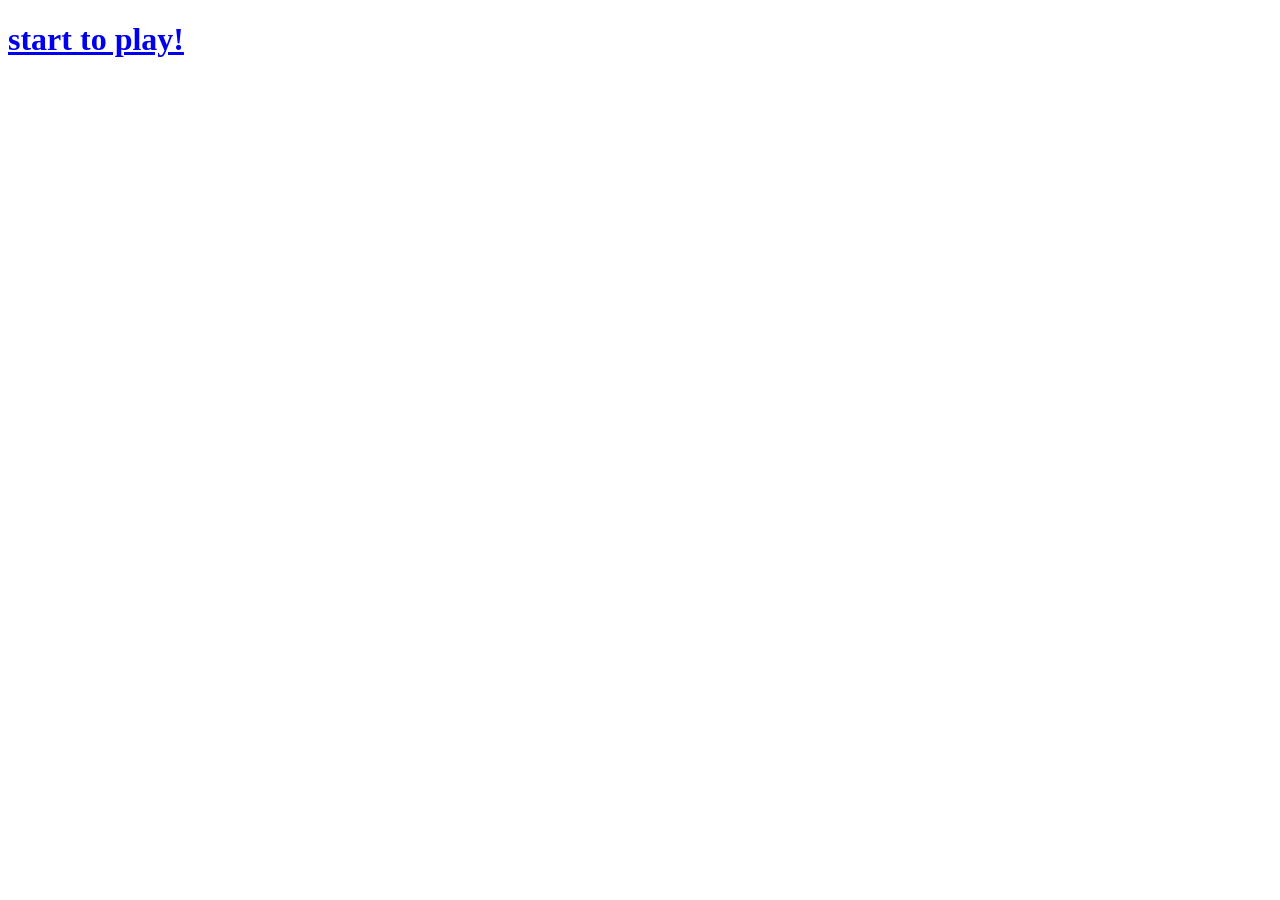
==== index.html @ f8976ab7 "added basic link from root folder" ====
<!DOCTYPE html>
<html lang="en">
<head>
    <meta charset="UTF-8">
    <meta name="viewport" content="width=device-width, initial-scale=1.0">
    <title>Document</title>
</head>
<body>
    
        <h1><a href="/Example/index.html">start to play!</a></h1>
</body>
</html>
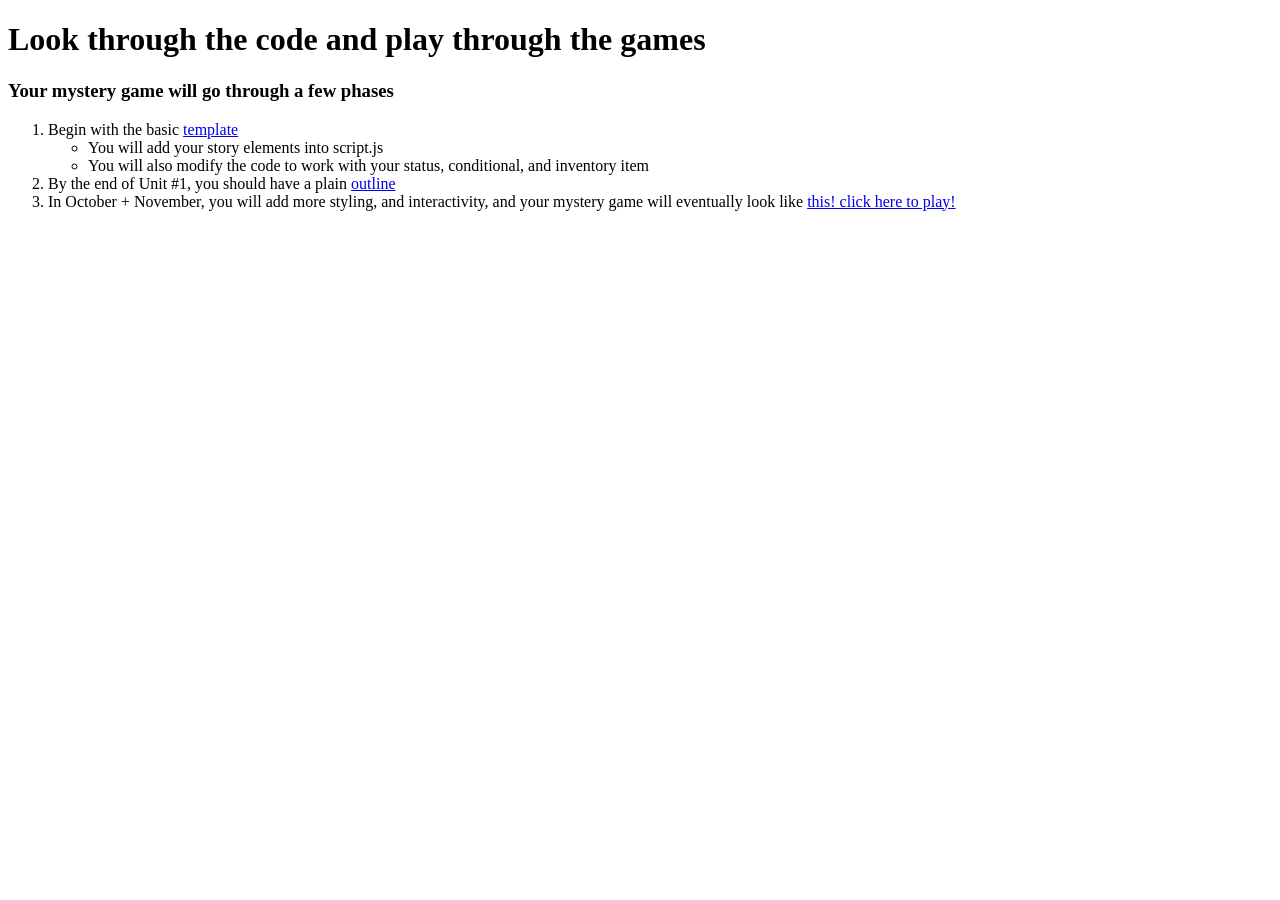
==== commit ff1cc045: "updating main index + nav bar on starter code" ====
--- a/index.html
+++ b/index.html
@@ -6,7 +6,19 @@
     <title>Document</title>
 </head>
 <body>
+    <h1>Look through the code and play through the games</h1>
     
-        <h1><a href="/Example/index.html">start to play!</a></h1>
+    <h3>Your mystery game will go through a few phases</h3>
+    
+    <ol>
+        <li>Begin with the basic <a href="/StarterCode/index.html">template</a> </li>
+        <ul>
+            <li>You will add your story elements into script.js</li>
+            <li>You will also modify the code to work with your status, conditional, and inventory item</li>
+        </ul>
+        <li>By the end of Unit #1, you should have a plain <a href="/OutlineVersion/index.html">outline</a></li>
+        <li>In October + November, you will add more styling, and interactivity, and your mystery game will eventually look like <a href="Example/index.html">this! click here to play!</a></li>
+    </ol>
+
 </body>
 </html>
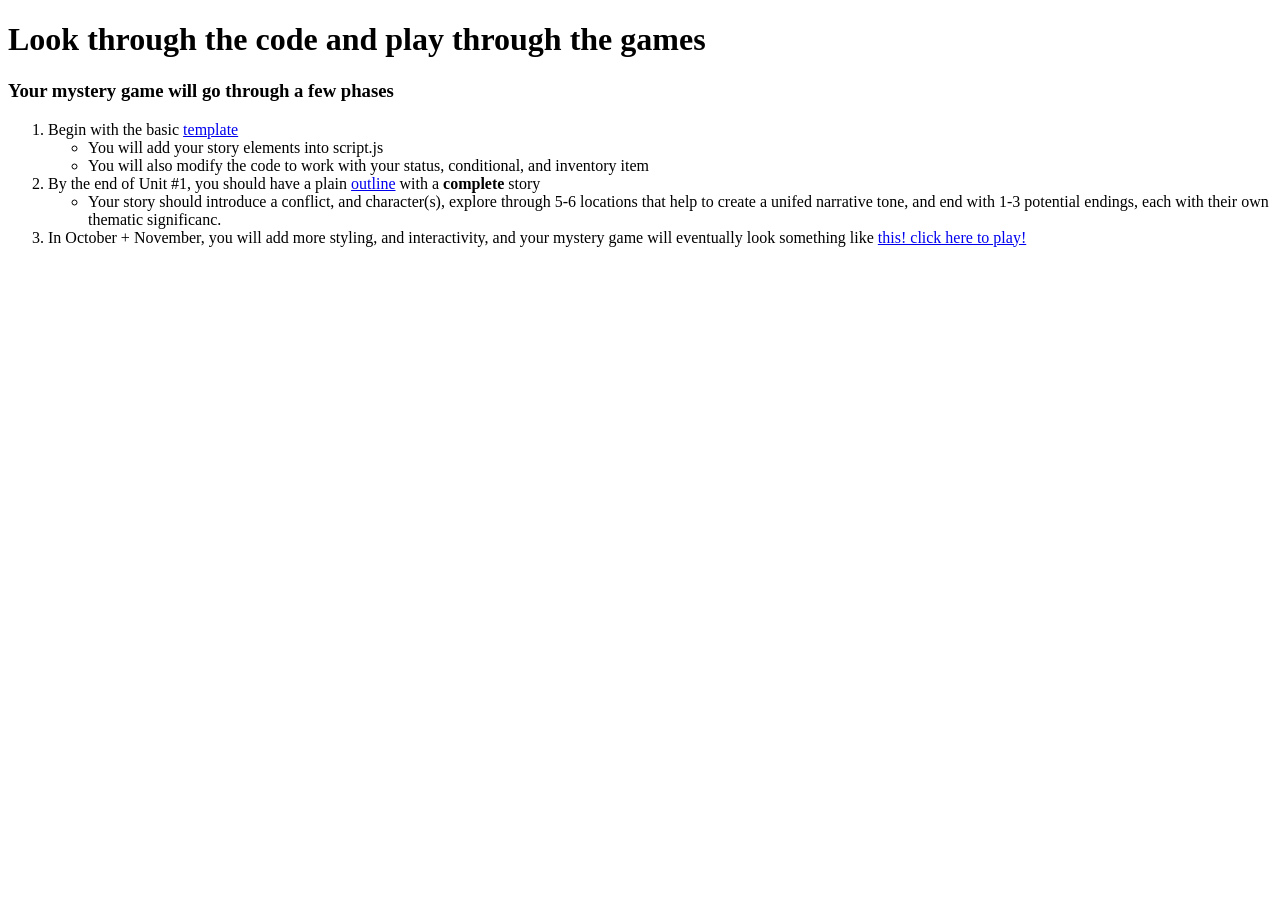
==== commit 2f6f314b: "fixed index links" ====
--- a/index.html
+++ b/index.html
@@ -11,13 +11,18 @@
     <h3>Your mystery game will go through a few phases</h3>
     
     <ol>
-        <li>Begin with the basic <a href="/StarterCode/index.html">template</a> </li>
+        <li>Begin with the basic <a href="StarterCode/index.html">template</a> </li>
         <ul>
             <li>You will add your story elements into script.js</li>
             <li>You will also modify the code to work with your status, conditional, and inventory item</li>
         </ul>
-        <li>By the end of Unit #1, you should have a plain <a href="/OutlineVersion/index.html">outline</a></li>
-        <li>In October + November, you will add more styling, and interactivity, and your mystery game will eventually look like <a href="Example/index.html">this! click here to play!</a></li>
+        <li>By the end of Unit #1, you should have a plain <a href="OutlineVersion/index.html">outline</a> with a <strong>complete</strong> story</li>
+            <ul>
+                <li>
+                Your story should introduce a conflict, and character(s), explore through 5-6 locations that help to create a unifed narrative tone, and end with 1-3 potential endings, each with their own thematic significanc. 
+                </li>
+            </ul>
+        <li>In October + November, you will add more styling, and interactivity, and your mystery game will eventually look something like <a href="Example/index.html">this! click here to play!</a></li>
     </ol>
 
 </body>
